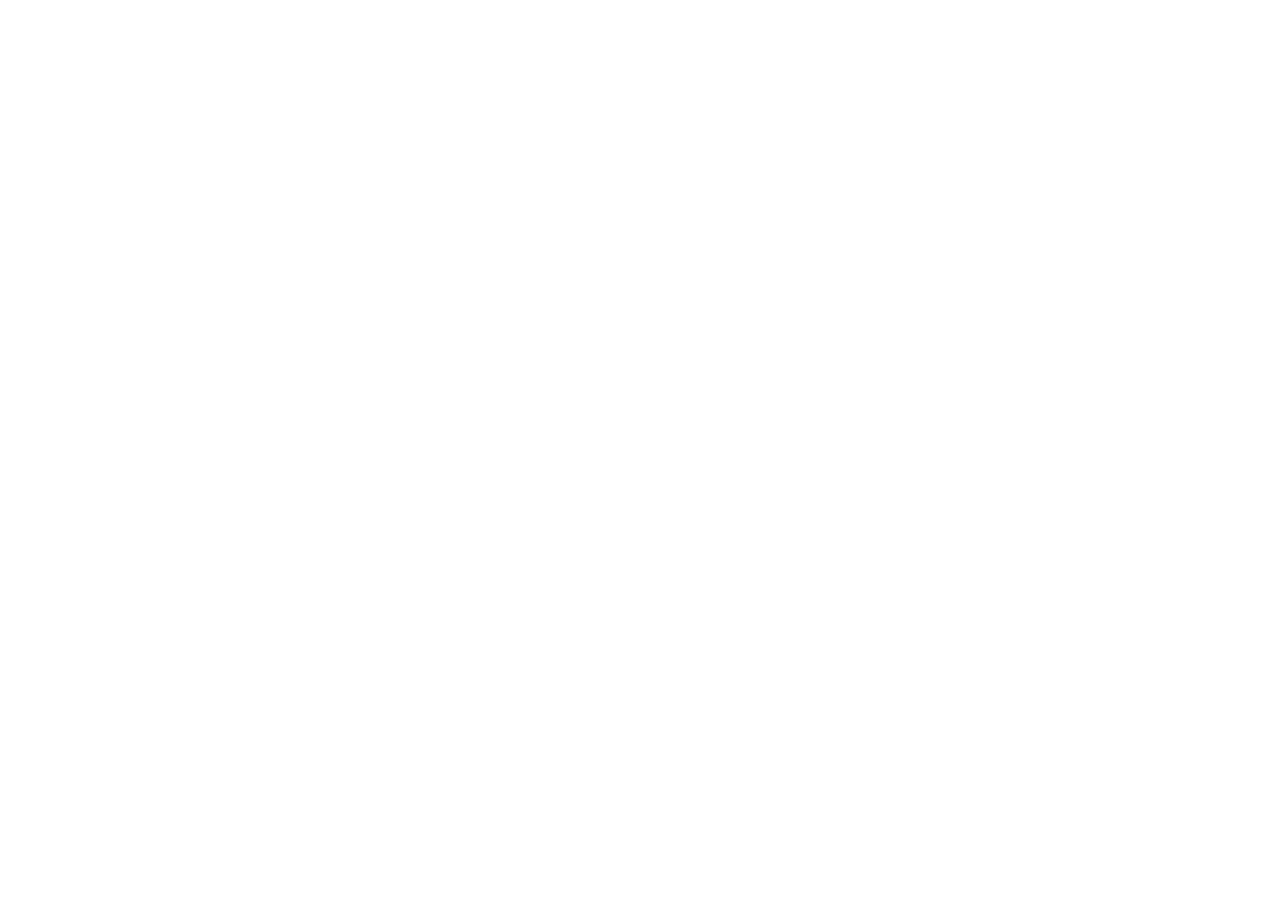
==== index.html @ 95a71a8d "Add files via upload" ====
<!DOCTYPE html>
<html class="nojs html css_verticalspacer" lang="en-GB">
 <head>

  <meta http-equiv="Content-type" content="text/html;charset=UTF-8"/>
  <meta name="generator" content="2018.0.0.379"/>
  <meta name="viewport" content="width=device-width, initial-scale=1.0"/>
  
  <script type="text/javascript">
   // Update the 'nojs'/'js' class on the html node
document.documentElement.className = document.documentElement.className.replace(/\bnojs\b/g, 'js');

// Check that all required assets are uploaded and up-to-date
if(typeof Muse == "undefined") window.Muse = {}; window.Muse.assets = {"required":["museutils.js", "museconfig.js", "jquery.watch.js", "require.js", "index.css"], "outOfDate":[]};
</script>
  
  <title>Services</title>
  <!-- CSS -->
  <link rel="stylesheet" type="text/css" href="css/site_global.css?crc=444006867"/>
  <link rel="stylesheet" type="text/css" href="css/index.css?crc=4056133961" id="pagesheet"/>
   </head>
 <body>

  <div class="clearfix borderbox" id="page"><!-- column -->
   <div class="clip_frame colelem" id="u528"><!-- image -->
    <img class="block" id="u528_img" src="images/logo.png?crc=4114697457" alt="" data-heightwidthratio="0.17834394904458598" data-image-width="314" data-image-height="56"/>
   </div>
   <div class="clearfix colelem" id="pu291"><!-- group -->
    <div class="clip_frame grpelem" id="u291"><!-- image -->
     <img class="block" id="u291_img" src="images/block%201.png?crc=128555638" alt="" data-heightwidthratio="0.8708133971291866" data-image-width="209" data-image-height="182"/>
    </div>
    <a class="nonblock nontext clip_frame grpelem" id="u336" href="advanced.html"><!-- image --><img class="block" id="u336_img" src="images/block%201.png?crc=128555638" alt="" data-heightwidthratio="0.8708133971291866" data-image-width="209" data-image-height="182"/></a>
    <a class="nonblock nontext clip_frame grpelem" id="u343" href="gas.html"><!-- image --><img class="block" id="u343_img" src="images/block%201.png?crc=128555638" alt="" data-heightwidthratio="0.8708133971291866" data-image-width="209" data-image-height="182"/></a>
    <a class="nonblock nontext clip_frame grpelem" id="u350" href="aircon.html"><!-- image --><img class="block" id="u350_img" src="images/block%201.png?crc=128555638" alt="" data-heightwidthratio="0.8708133971291866" data-image-width="209" data-image-height="182"/></a>
    <a class="nonblock nontext clip_frame grpelem" id="u357" href="gas.html"><!-- image --><img class="block" id="u357_img" src="images/block%201.png?crc=128555638" alt="" data-heightwidthratio="0.8708133971291866" data-image-width="209" data-image-height="182"/></a>
    <a class="nonblock nontext clip_frame grpelem" id="u364" href="basic.html"><!-- image --><img class="block" id="u364_img" src="images/block%201.png?crc=128555638" alt="" data-heightwidthratio="0.8708133971291866" data-image-width="209" data-image-height="182"/></a>
    <a class="nonblock nontext clip_frame grpelem" id="u371" href="gas.html"><!-- image --><img class="block" id="u371_img" src="images/block%201.png?crc=128555638" alt="" data-heightwidthratio="0.8708133971291866" data-image-width="209" data-image-height="182"/></a>
    <a class="nonblock nontext clip_frame grpelem" id="u382" href="delivery.html"><!-- image --><img class="block" id="u382_img" src="images/block%201.png?crc=128555638" alt="" data-heightwidthratio="0.8708133971291866" data-image-width="209" data-image-height="182"/></a>
    <a class="nonblock nontext clip_frame grpelem" id="u389" href="basic.html"><!-- image --><img class="block" id="u389_img" src="images/block%201.png?crc=128555638" alt="" data-heightwidthratio="0.8708133971291866" data-image-width="209" data-image-height="182"/></a>
    <div class="clip_frame grpelem" id="u471"><!-- image -->
     <img class="block" id="u471_img" src="images/sow.png?crc=100428736" alt="" data-heightwidthratio="0.3851851851851852" data-image-width="135" data-image-height="52"/>
    </div>
    <a class="nonblock nontext clip_frame grpelem" id="u758" href="advanced.html"><!-- image --><img class="block" id="u758_img" src="images/it.png?crc=3957289005" alt="" data-heightwidthratio="0.9027777777777778" data-image-width="72" data-image-height="65"/></a>
    <a class="nonblock nontext clip_frame grpelem" id="u768" href="delivery.html"><!-- image --><img class="block" id="u768_img" src="images/delivery.png?crc=375605887" alt="" data-heightwidthratio="0.18421052631578946" data-image-width="190" data-image-height="35"/></a>
    <a class="nonblock nontext clip_frame grpelem" id="u778" href="basic.html"><!-- image --><img class="block" id="u778_img" src="images/sports.png?crc=791816" alt="" data-heightwidthratio="0.25139664804469275" data-image-width="179" data-image-height="45"/></a>
    <a class="nonblock nontext clip_frame grpelem" id="u788" href="gas.html"><!-- image --><img class="block" id="u788_img" src="images/plumbing.png?crc=4200291013" alt="" data-heightwidthratio="0.16853932584269662" data-image-width="178" data-image-height="30"/></a>
    <a class="nonblock nontext clip_frame grpelem" id="u798" href="basic.html"><!-- image --><img class="block" id="u798_img" src="images/outdoor.png?crc=488062598" alt="" data-heightwidthratio="0.17647058823529413" data-image-width="170" data-image-height="30"/></a>
    <a class="nonblock nontext clip_frame grpelem" id="u808" href="gas.html"><!-- image --><img class="block" id="u808_img" src="images/gas.png?crc=4004737389" alt="" data-heightwidthratio="0.45112781954887216" data-image-width="133" data-image-height="60"/></a>
    <a class="nonblock nontext clip_frame grpelem" id="u818" href="gas.html"><!-- image --><img class="block" id="u818_img" src="images/electrical.png?crc=4171537553" alt="" data-heightwidthratio="0.15053763440860216" data-image-width="186" data-image-height="28"/></a>
    <a class="nonblock nontext clip_frame grpelem" id="u852" href="aircon.html"><!-- image --><img class="block" id="u852_img" src="images/ac.png?crc=483427011" alt="" data-heightwidthratio="0.6" data-image-width="100" data-image-height="60"/></a>
   </div>
   <div class="verticalspacer" data-offset-top="685" data-content-above-spacer="685" data-content-below-spacer="114" data-sizePolicy="fixed" data-pintopage="page_fixedLeft"></div>
  </div>
  <!-- Other scripts -->
  <script type="text/javascript">
   // Decide weather to suppress missing file error or not based on preference setting
var suppressMissingFileError = false
</script>
  <script type="text/javascript">
   window.Muse.assets.check=function(d){if(!window.Muse.assets.checked){window.Muse.assets.checked=!0;var b={},c=function(a,b){if(window.getComputedStyle){var c=window.getComputedStyle(a,null);return c&&c.getPropertyValue(b)||c&&c[b]||""}if(document.documentElement.currentStyle)return(c=a.currentStyle)&&c[b]||a.style&&a.style[b]||"";return""},a=function(a){if(a.match(/^rgb/))return a=a.replace(/\s+/g,"").match(/([\d\,]+)/gi)[0].split(","),(parseInt(a[0])<<16)+(parseInt(a[1])<<8)+parseInt(a[2]);if(a.match(/^\#/))return parseInt(a.substr(1),
16);return 0},g=function(g){for(var f=document.getElementsByTagName("link"),h=0;h<f.length;h++)if("text/css"==f[h].type){var i=(f[h].href||"").match(/\/?css\/([\w\-]+\.css)\?crc=(\d+)/);if(!i||!i[1]||!i[2])break;b[i[1]]=i[2]}f=document.createElement("div");f.className="version";f.style.cssText="display:none; width:1px; height:1px;";document.getElementsByTagName("body")[0].appendChild(f);for(h=0;h<Muse.assets.required.length;){var i=Muse.assets.required[h],l=i.match(/([\w\-\.]+)\.(\w+)$/),k=l&&l[1]?
l[1]:null,l=l&&l[2]?l[2]:null;switch(l.toLowerCase()){case "css":k=k.replace(/\W/gi,"_").replace(/^([^a-z])/gi,"_$1");f.className+=" "+k;k=a(c(f,"color"));l=a(c(f,"backgroundColor"));k!=0||l!=0?(Muse.assets.required.splice(h,1),"undefined"!=typeof b[i]&&(k!=b[i]>>>24||l!=(b[i]&16777215))&&Muse.assets.outOfDate.push(i)):h++;f.className="version";break;case "js":h++;break;default:throw Error("Unsupported file type: "+l);}}d?d().jquery!="1.8.3"&&Muse.assets.outOfDate.push("jquery-1.8.3.min.js"):Muse.assets.required.push("jquery-1.8.3.min.js");
f.parentNode.removeChild(f);if(Muse.assets.outOfDate.length||Muse.assets.required.length)f="Some files on the server may be missing or incorrect. Clear browser cache and try again. If the problem persists please contact website author.",g&&Muse.assets.outOfDate.length&&(f+="\nOut of date: "+Muse.assets.outOfDate.join(",")),g&&Muse.assets.required.length&&(f+="\nMissing: "+Muse.assets.required.join(",")),suppressMissingFileError?(f+="\nUse SuppressMissingFileError key in AppPrefs.xml to show missing file error pop up.",console.log(f)):alert(f)};location&&location.search&&location.search.match&&location.search.match(/muse_debug/gi)?
setTimeout(function(){g(!0)},5E3):g()}};
var muse_init=function(){require.config({baseUrl:""});require(["jquery","museutils","whatinput","jquery.watch"],function(d){var $ = d;$(document).ready(function(){try{
window.Muse.assets.check($);/* body */
Muse.Utils.transformMarkupToFixBrowserProblemsPreInit();/* body */
Muse.Utils.prepHyperlinks(true);/* body */
Muse.Utils.makeButtonsVisibleAfterSettingMinWidth();/* body */
Muse.Utils.fullPage('#page');/* 100% height page */
Muse.Utils.showWidgetsWhenReady();/* body */
Muse.Utils.transformMarkupToFixBrowserProblems();/* body */
}catch(b){if(b&&"function"==typeof b.notify?b.notify():Muse.Assert.fail("Error calling selector function: "+b),false)throw b;}})})};

</script>
  <!-- RequireJS script -->
  <script src="scripts/require.js?crc=4157109226" type="text/javascript" async data-main="scripts/museconfig.js?crc=380897831" onload="if (requirejs) requirejs.onError = function(requireType, requireModule) { if (requireType && requireType.toString && requireType.toString().indexOf && 0 <= requireType.toString().indexOf('#scripterror')) window.Muse.assets.check(); }" onerror="window.Muse.assets.check();"></script>
   </body>
</html>
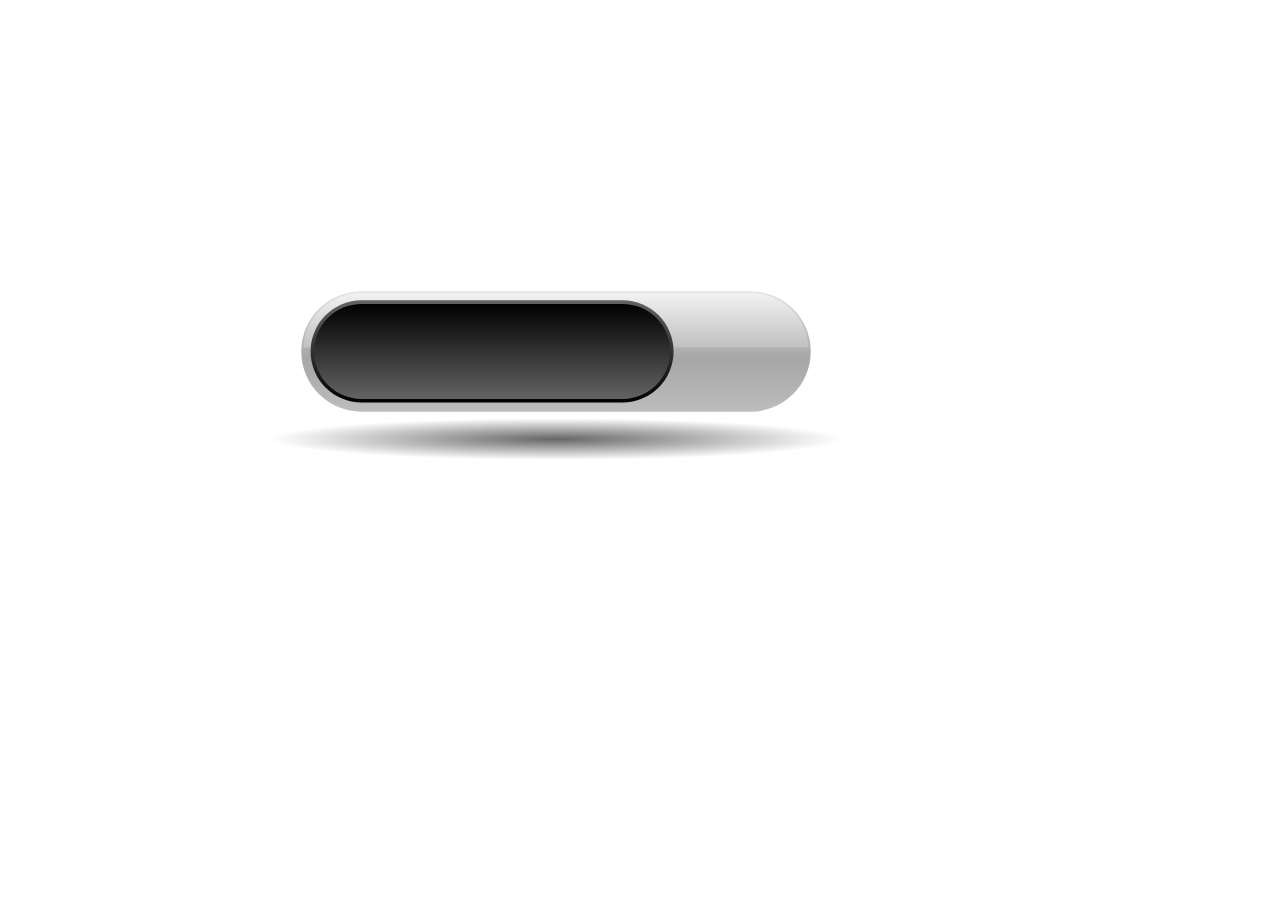
==== commit 6796dc5f: "Working" ====
--- a/index.html
+++ b/index.html
@@ -14,42 +14,16 @@
 if(typeof Muse == "undefined") window.Muse = {}; window.Muse.assets = {"required":["museutils.js", "museconfig.js", "jquery.watch.js", "require.js", "index.css"], "outOfDate":[]};
 </script>
   
-  <title>Services</title>
+  <title>Login</title>
   <!-- CSS -->
   <link rel="stylesheet" type="text/css" href="css/site_global.css?crc=444006867"/>
-  <link rel="stylesheet" type="text/css" href="css/index.css?crc=4056133961" id="pagesheet"/>
+  <link rel="stylesheet" type="text/css" href="css/index.css?crc=3990357438" id="pagesheet"/>
    </head>
  <body>
 
   <div class="clearfix borderbox" id="page"><!-- column -->
-   <div class="clip_frame colelem" id="u528"><!-- image -->
-    <img class="block" id="u528_img" src="images/logo.png?crc=4114697457" alt="" data-heightwidthratio="0.17834394904458598" data-image-width="314" data-image-height="56"/>
-   </div>
-   <div class="clearfix colelem" id="pu291"><!-- group -->
-    <div class="clip_frame grpelem" id="u291"><!-- image -->
-     <img class="block" id="u291_img" src="images/block%201.png?crc=128555638" alt="" data-heightwidthratio="0.8708133971291866" data-image-width="209" data-image-height="182"/>
-    </div>
-    <a class="nonblock nontext clip_frame grpelem" id="u336" href="advanced.html"><!-- image --><img class="block" id="u336_img" src="images/block%201.png?crc=128555638" alt="" data-heightwidthratio="0.8708133971291866" data-image-width="209" data-image-height="182"/></a>
-    <a class="nonblock nontext clip_frame grpelem" id="u343" href="gas.html"><!-- image --><img class="block" id="u343_img" src="images/block%201.png?crc=128555638" alt="" data-heightwidthratio="0.8708133971291866" data-image-width="209" data-image-height="182"/></a>
-    <a class="nonblock nontext clip_frame grpelem" id="u350" href="aircon.html"><!-- image --><img class="block" id="u350_img" src="images/block%201.png?crc=128555638" alt="" data-heightwidthratio="0.8708133971291866" data-image-width="209" data-image-height="182"/></a>
-    <a class="nonblock nontext clip_frame grpelem" id="u357" href="gas.html"><!-- image --><img class="block" id="u357_img" src="images/block%201.png?crc=128555638" alt="" data-heightwidthratio="0.8708133971291866" data-image-width="209" data-image-height="182"/></a>
-    <a class="nonblock nontext clip_frame grpelem" id="u364" href="basic.html"><!-- image --><img class="block" id="u364_img" src="images/block%201.png?crc=128555638" alt="" data-heightwidthratio="0.8708133971291866" data-image-width="209" data-image-height="182"/></a>
-    <a class="nonblock nontext clip_frame grpelem" id="u371" href="gas.html"><!-- image --><img class="block" id="u371_img" src="images/block%201.png?crc=128555638" alt="" data-heightwidthratio="0.8708133971291866" data-image-width="209" data-image-height="182"/></a>
-    <a class="nonblock nontext clip_frame grpelem" id="u382" href="delivery.html"><!-- image --><img class="block" id="u382_img" src="images/block%201.png?crc=128555638" alt="" data-heightwidthratio="0.8708133971291866" data-image-width="209" data-image-height="182"/></a>
-    <a class="nonblock nontext clip_frame grpelem" id="u389" href="basic.html"><!-- image --><img class="block" id="u389_img" src="images/block%201.png?crc=128555638" alt="" data-heightwidthratio="0.8708133971291866" data-image-width="209" data-image-height="182"/></a>
-    <div class="clip_frame grpelem" id="u471"><!-- image -->
-     <img class="block" id="u471_img" src="images/sow.png?crc=100428736" alt="" data-heightwidthratio="0.3851851851851852" data-image-width="135" data-image-height="52"/>
-    </div>
-    <a class="nonblock nontext clip_frame grpelem" id="u758" href="advanced.html"><!-- image --><img class="block" id="u758_img" src="images/it.png?crc=3957289005" alt="" data-heightwidthratio="0.9027777777777778" data-image-width="72" data-image-height="65"/></a>
-    <a class="nonblock nontext clip_frame grpelem" id="u768" href="delivery.html"><!-- image --><img class="block" id="u768_img" src="images/delivery.png?crc=375605887" alt="" data-heightwidthratio="0.18421052631578946" data-image-width="190" data-image-height="35"/></a>
-    <a class="nonblock nontext clip_frame grpelem" id="u778" href="basic.html"><!-- image --><img class="block" id="u778_img" src="images/sports.png?crc=791816" alt="" data-heightwidthratio="0.25139664804469275" data-image-width="179" data-image-height="45"/></a>
-    <a class="nonblock nontext clip_frame grpelem" id="u788" href="gas.html"><!-- image --><img class="block" id="u788_img" src="images/plumbing.png?crc=4200291013" alt="" data-heightwidthratio="0.16853932584269662" data-image-width="178" data-image-height="30"/></a>
-    <a class="nonblock nontext clip_frame grpelem" id="u798" href="basic.html"><!-- image --><img class="block" id="u798_img" src="images/outdoor.png?crc=488062598" alt="" data-heightwidthratio="0.17647058823529413" data-image-width="170" data-image-height="30"/></a>
-    <a class="nonblock nontext clip_frame grpelem" id="u808" href="gas.html"><!-- image --><img class="block" id="u808_img" src="images/gas.png?crc=4004737389" alt="" data-heightwidthratio="0.45112781954887216" data-image-width="133" data-image-height="60"/></a>
-    <a class="nonblock nontext clip_frame grpelem" id="u818" href="gas.html"><!-- image --><img class="block" id="u818_img" src="images/electrical.png?crc=4171537553" alt="" data-heightwidthratio="0.15053763440860216" data-image-width="186" data-image-height="28"/></a>
-    <a class="nonblock nontext clip_frame grpelem" id="u852" href="aircon.html"><!-- image --><img class="block" id="u852_img" src="images/ac.png?crc=483427011" alt="" data-heightwidthratio="0.6" data-image-width="100" data-image-height="60"/></a>
-   </div>
-   <div class="verticalspacer" data-offset-top="685" data-content-above-spacer="685" data-content-below-spacer="114" data-sizePolicy="fixed" data-pintopage="page_fixedLeft"></div>
+   <a class="nonblock nontext clip_frame colelem" id="u1004" href="services.html"><!-- svg --><img class="svg svg_mar" id="u1000" src="images/grey-button.svg?crc=4193287326" onload="this.style.height=(this.offsetWidth*169/570)+'px'" alt="" data-mu-svgfallback="images/grey%20button_poster_.png?crc=387910787" data-heightwidthratio="0.2964912280701754" data-image-width="570" data-image-height="169"/></a>
+   <div class="verticalspacer" data-offset-top="460" data-content-above-spacer="460" data-content-below-spacer="340" data-sizePolicy="fixed" data-pintopage="page_fixedLeft"></div>
   </div>
   <!-- Other scripts -->
   <script type="text/javascript">
--- a/css/site_global.css
+++ b/css/site_global.css
@@ -0,0 +1 @@
+html{min-height:100%;min-width:100%;-ms-text-size-adjust:none;}body,div,dl,dt,dd,ul,ol,li,nav,h1,h2,h3,h4,h5,h6,pre,code,form,fieldset,legend,input,button,textarea,p,blockquote,th,td,a{margin:0px;padding:0px;border-width:0px;border-style:solid;border-color:transparent;-webkit-transform-origin:left top;-ms-transform-origin:left top;-o-transform-origin:left top;transform-origin:left top;background-repeat:no-repeat;}button.submit-btn{-moz-box-sizing:content-box;-webkit-box-sizing:content-box;box-sizing:content-box;}.transition{-webkit-transition-property:background-image,background-position,background-color,border-color,border-radius,color,font-size,font-style,font-weight,letter-spacing,line-height,text-align,box-shadow,text-shadow,opacity;transition-property:background-image,background-position,background-color,border-color,border-radius,color,font-size,font-style,font-weight,letter-spacing,line-height,text-align,box-shadow,text-shadow,opacity;}.transition *{-webkit-transition:inherit;transition:inherit;}table{border-collapse:collapse;border-spacing:0px;}fieldset,img{border:0px;border-style:solid;-webkit-transform-origin:left top;-ms-transform-origin:left top;-o-transform-origin:left top;transform-origin:left top;}address,caption,cite,code,dfn,em,strong,th,var,optgroup{font-style:inherit;font-weight:inherit;}del,ins{text-decoration:none;}li{list-style:none;}caption,th{text-align:left;}h1,h2,h3,h4,h5,h6{font-size:100%;font-weight:inherit;}input,button,textarea,select,optgroup,option{font-family:inherit;font-size:inherit;font-style:inherit;font-weight:inherit;}.form-grp input,.form-grp textarea{-webkit-appearance:none;-webkit-border-radius:0;}body{font-family:Arial, Helvetica Neue, Helvetica, sans-serif;text-align:left;font-size:14px;line-height:17px;word-wrap:break-word;text-rendering:optimizeLegibility;-moz-font-feature-settings:'liga';-ms-font-feature-settings:'liga';-webkit-font-feature-settings:'liga';font-feature-settings:'liga';}a:link{color:#0000FF;text-decoration:underline;}a:visited{color:#800080;text-decoration:underline;}a:hover{color:#0000FF;text-decoration:underline;}a:active{color:#EE0000;text-decoration:underline;}a.nontext{color:black;text-decoration:none;font-style:normal;font-weight:normal;}.normal_text{color:#000000;direction:ltr;font-family:Arial, Helvetica Neue, Helvetica, sans-serif;font-size:14px;font-style:normal;font-weight:normal;letter-spacing:0px;line-height:17px;text-align:left;text-decoration:none;text-indent:0px;text-transform:none;vertical-align:0px;padding:0px;}.list0 li:before{position:absolute;right:100%;letter-spacing:0px;text-decoration:none;font-weight:normal;font-style:normal;}.rtl-list li:before{right:auto;left:100%;}.nls-None > li:before,.nls-None .list3 > li:before,.nls-None .list6 > li:before{margin-right:6px;content:'•';}.nls-None .list1 > li:before,.nls-None .list4 > li:before,.nls-None .list7 > li:before{margin-right:6px;content:'○';}.nls-None,.nls-None .list1,.nls-None .list2,.nls-None .list3,.nls-None .list4,.nls-None .list5,.nls-None .list6,.nls-None .list7,.nls-None .list8{padding-left:34px;}.nls-None.rtl-list,.nls-None .list1.rtl-list,.nls-None .list2.rtl-list,.nls-None .list3.rtl-list,.nls-None .list4.rtl-list,.nls-None .list5.rtl-list,.nls-None .list6.rtl-list,.nls-None .list7.rtl-list,.nls-None .list8.rtl-list{padding-left:0px;padding-right:34px;}.nls-None .list2 > li:before,.nls-None .list5 > li:before,.nls-None .list8 > li:before{margin-right:6px;content:'-';}.nls-None.rtl-list > li:before,.nls-None .list1.rtl-list > li:before,.nls-None .list2.rtl-list > li:before,.nls-None .list3.rtl-list > li:before,.nls-None .list4.rtl-list > li:before,.nls-None .list5.rtl-list > li:before,.nls-None .list6.rtl-list > li:before,.nls-None .list7.rtl-list > li:before,.nls-None .list8.rtl-list > li:before{margin-right:0px;margin-left:6px;}.TabbedPanelsTab{white-space:nowrap;}.MenuBar .MenuBarView,.MenuBar .SubMenuView{display:block;list-style:none;}.MenuBar .SubMenu{display:none;position:absolute;}.NoWrap{white-space:nowrap;word-wrap:normal;}.rootelem{margin-left:auto;margin-right:auto;}.colelem{display:inline;float:left;clear:both;}.clearfix:after{content:"\0020";visibility:hidden;display:block;height:0px;clear:both;}*:first-child+html .clearfix{zoom:1;}.clip_frame{overflow:hidden;}.popup_anchor{position:relative;width:0px;height:0px;}.allow_click_through *{pointer-events:auto;}.popup_element{z-index:100000;}.svg{display:block;vertical-align:top;}span.wrap{content:'';clear:left;display:block;}span.actAsInlineDiv{display:inline-block;}.position_content,.excludeFromNormalFlow{float:left;}.preload_images{position:absolute;overflow:hidden;left:-9999px;top:-9999px;height:1px;width:1px;}.preload{height:1px;width:1px;}.animateStates{-webkit-transition:0.3s ease-in-out;-moz-transition:0.3s ease-in-out;-o-transition:0.3s ease-in-out;transition:0.3s ease-in-out;}[data-whatinput="mouse"] *:focus,[data-whatinput="touch"] *:focus,input:focus,textarea:focus{outline:none;}textarea{resize:none;overflow:auto;}.allow_click_through,.fld-prompt{pointer-events:none;}.wrapped-input{position:absolute;top:0px;left:0px;background:transparent;border:none;}.submit-btn{z-index:50000;cursor:pointer;}.anchor_item{width:22px;height:18px;}.MenuBar .SubMenuVisible,.MenuBarVertical .SubMenuVisible,.MenuBar .SubMenu .SubMenuVisible,.popup_element.Active,span.actAsPara,.actAsDiv,a.nonblock.nontext,img.block{display:block;}.widget_invisible,.js .invi,.js .mse_pre_init{visibility:hidden;}.ose_ei{visibility:hidden;z-index:0;}.no_vert_scroll{overflow-y:hidden;}.always_vert_scroll{overflow-y:scroll;}.always_horz_scroll{overflow-x:scroll;}.fullscreen{overflow:hidden;left:0px;top:0px;position:fixed;height:100%;width:100%;-moz-box-sizing:border-box;-webkit-box-sizing:border-box;-ms-box-sizing:border-box;box-sizing:border-box;}.fullwidth{position:absolute;}.borderbox{-moz-box-sizing:border-box;-webkit-box-sizing:border-box;-ms-box-sizing:border-box;box-sizing:border-box;}.scroll_wrapper{position:absolute;overflow:auto;left:0px;right:0px;top:0px;bottom:0px;padding-top:0px;padding-bottom:0px;margin-top:0px;margin-bottom:0px;}.browser_width > *{position:absolute;left:0px;right:0px;}.grpelem,.accordion_wrapper{display:inline;float:left;}.fld-checkbox input[type=checkbox],.fld-radiobutton input[type=radio]{position:absolute;overflow:hidden;clip:rect(0px, 0px, 0px, 0px);height:1px;width:1px;margin:-1px;padding:0px;border:0px;}.fld-checkbox input[type=checkbox] + label,.fld-radiobutton input[type=radio] + label{display:inline-block;background-repeat:no-repeat;cursor:pointer;float:left;width:100%;height:100%;}.pointer_cursor,.fld-recaptcha-mode,.fld-recaptcha-refresh,.fld-recaptcha-help{cursor:pointer;}p,h1,h2,h3,h4,h5,h6,ol,ul,span.actAsPara{max-height:1000000px;}.superscript{vertical-align:super;font-size:66%;line-height:0px;}.subscript{vertical-align:sub;font-size:66%;line-height:0px;}.horizontalSlideShow{-ms-touch-action:pan-y;touch-action:pan-y;}.verticalSlideShow{-ms-touch-action:pan-x;touch-action:pan-x;}.colelem100,.verticalspacer{clear:both;}.list0 li,.MenuBar .MenuItemContainer,.SlideShowContentPanel .fullscreen img,.css_verticalspacer .verticalspacer{position:relative;}.popup_element.Inactive,.js .disn,.js .an_invi,.hidden,.breakpoint{display:none;}#muse_css_mq{position:absolute;display:none;background-color:#FFFFFE;}.fluid_height_spacer{width:0.01px;}.muse_check_css{display:none;position:fixed;}@media screen and (-webkit-min-device-pixel-ratio:0){body{text-rendering:auto;}}--- a/css/index.css
+++ b/css/index.css
@@ -0,0 +1 @@
+.version.index{color:#0000ED;background-color:#D805BE;}#page{z-index:1;min-height:169px;background-image:none;border-width:0px;border-color:#000000;background-color:transparent;padding-top:291px;padding-bottom:340px;width:100%;max-width:1280px;margin-left:auto;margin-right:auto;}#u1004{z-index:2;background-color:transparent;position:relative;width:44.54%;margin-left:21.18%;}#u1000{z-index:3;display:block;width:100%;}.css_verticalspacer .verticalspacer{height:calc(100vh - 800px);}#muse_css_mq,.html{background-color:#FFFFFF;}body{position:relative;min-width:320px;}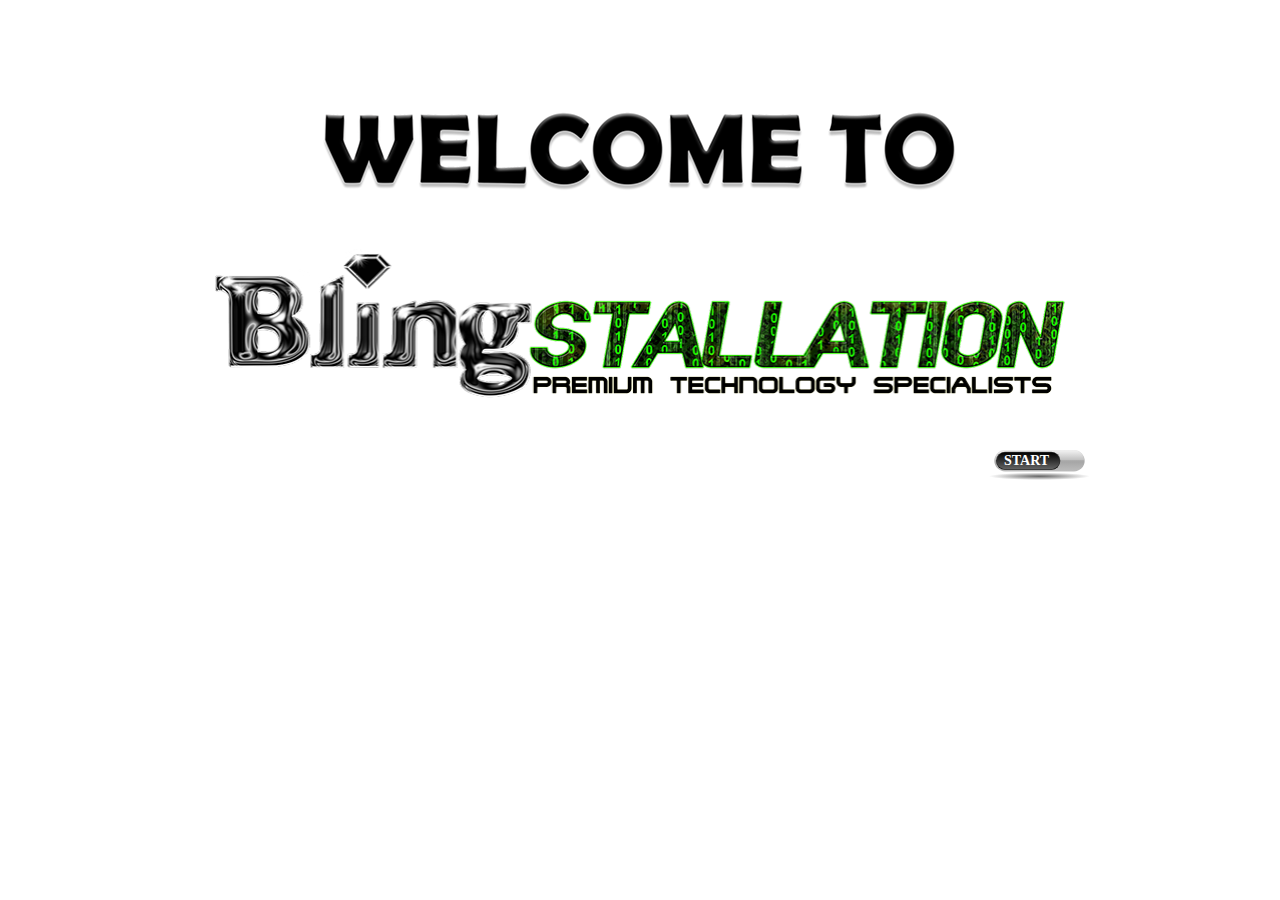
==== commit 78888105: "Update" ====
--- a/index.html
+++ b/index.html
@@ -14,16 +14,25 @@
 if(typeof Muse == "undefined") window.Muse = {}; window.Muse.assets = {"required":["museutils.js", "museconfig.js", "jquery.watch.js", "require.js", "index.css"], "outOfDate":[]};
 </script>
   
-  <title>Login</title>
+  <title>Index</title>
   <!-- CSS -->
   <link rel="stylesheet" type="text/css" href="css/site_global.css?crc=444006867"/>
-  <link rel="stylesheet" type="text/css" href="css/index.css?crc=3990357438" id="pagesheet"/>
+  <link rel="stylesheet" type="text/css" href="css/index.css?crc=4255365862" id="pagesheet"/>
    </head>
  <body>
 
   <div class="clearfix borderbox" id="page"><!-- column -->
-   <a class="nonblock nontext clip_frame colelem" id="u1004" href="services.html"><!-- svg --><img class="svg svg_mar" id="u1000" src="images/grey-button.svg?crc=4193287326" onload="this.style.height=(this.offsetWidth*169/570)+'px'" alt="" data-mu-svgfallback="images/grey%20button_poster_.png?crc=387910787" data-heightwidthratio="0.2964912280701754" data-image-width="570" data-image-height="169"/></a>
-   <div class="verticalspacer" data-offset-top="460" data-content-above-spacer="460" data-content-below-spacer="340" data-sizePolicy="fixed" data-pintopage="page_fixedLeft"></div>
+   <div class="clip_frame colelem" id="u1040"><!-- image -->
+    <img class="block" id="u1040_img" src="images/welcome.png?crc=4037138809" alt="" data-heightwidthratio="0.15668202764976957" data-image-width="651" data-image-height="102"/>
+   </div>
+   <div class="clip_frame colelem" id="u1050"><!-- image -->
+    <img class="block" id="u1050_img" src="images/logo.png?crc=4004393472" alt="" data-heightwidthratio="0.1791569086651054" data-image-width="854" data-image-height="153"/>
+   </div>
+   <div class="clearfix colelem" id="u1009"><!-- group -->
+    <a class="nonblock nontext clip_frame grpelem" id="u1010" href="services.html"><!-- svg --><img class="svg svg_mar" id="u1011" src="images/grey-button.svg?crc=4193287326" onload="this.style.height=(this.offsetWidth*30.109375000000014/101.34374999999996)+'px'" alt="" data-mu-svgfallback="images/grey%20button_poster_.png?crc=183276348" data-heightwidthratio="0.297029702970297" data-image-width="101" data-image-height="30"/></a>
+    <a class="nonblock nontext clearfix grpelem" id="u1012-4" href="services.html" data-muse-temp-textContainer-sizePolicy="true" data-muse-temp-textContainer-pinning="true"><!-- content --><p>START</p></a>
+   </div>
+   <div class="verticalspacer" data-offset-top="480" data-content-above-spacer="479" data-content-below-spacer="20" data-sizePolicy="fixed" data-pintopage="page_fixedLeft"></div>
   </div>
   <!-- Other scripts -->
   <script type="text/javascript">
--- a/css/index.css
+++ b/css/index.css
@@ -1 +1 @@
-.version.index{color:#0000ED;background-color:#D805BE;}#page{z-index:1;min-height:169px;background-image:none;border-width:0px;border-color:#000000;background-color:transparent;padding-top:291px;padding-bottom:340px;width:100%;max-width:1280px;margin-left:auto;margin-right:auto;}#u1004{z-index:2;background-color:transparent;position:relative;width:44.54%;margin-left:21.18%;}#u1000{z-index:3;display:block;width:100%;}.css_verticalspacer .verticalspacer{height:calc(100vh - 800px);}#muse_css_mq,.html{background-color:#FFFFFF;}body{position:relative;min-width:320px;}+.version.index{color:#0000FD;background-color:#A3BAE6;}#page{z-index:1;min-height:380px;background-image:none;border-width:0px;border-color:#000000;background-color:transparent;padding-top:100px;padding-bottom:20px;width:100%;max-width:940px;margin-left:auto;margin-right:auto;}#u1040{z-index:9;background-color:transparent;position:relative;width:69.26%;margin-left:15.43%;}#u1050{z-index:11;background-color:transparent;margin-top:47px;position:relative;width:90.86%;margin-left:4.58%;}#u1040_img,#u1050_img{width:100%;}#u1009{z-index:2;border-width:0px;border-color:transparent;background-color:transparent;margin-top:48px;position:relative;width:10.75%;margin-left:87.13%;}#u1010{z-index:3;background-color:transparent;position:relative;margin-right:-10000px;width:100%;}#u1011{z-index:4;display:block;width:100%;}#u1012-4{z-index:5;min-height:19px;background-color:transparent;color:#FFFFFF;font-family:Comic Sans, Comic Sans MS, cursive;font-weight:bold;position:relative;margin-right:-10000px;margin-top:2px;width:52.48%;left:14.86%;}.css_verticalspacer .verticalspacer{height:calc(100vh - 499px);}#muse_css_mq,.html{background-color:#FFFFFF;}body{position:relative;min-width:320px;}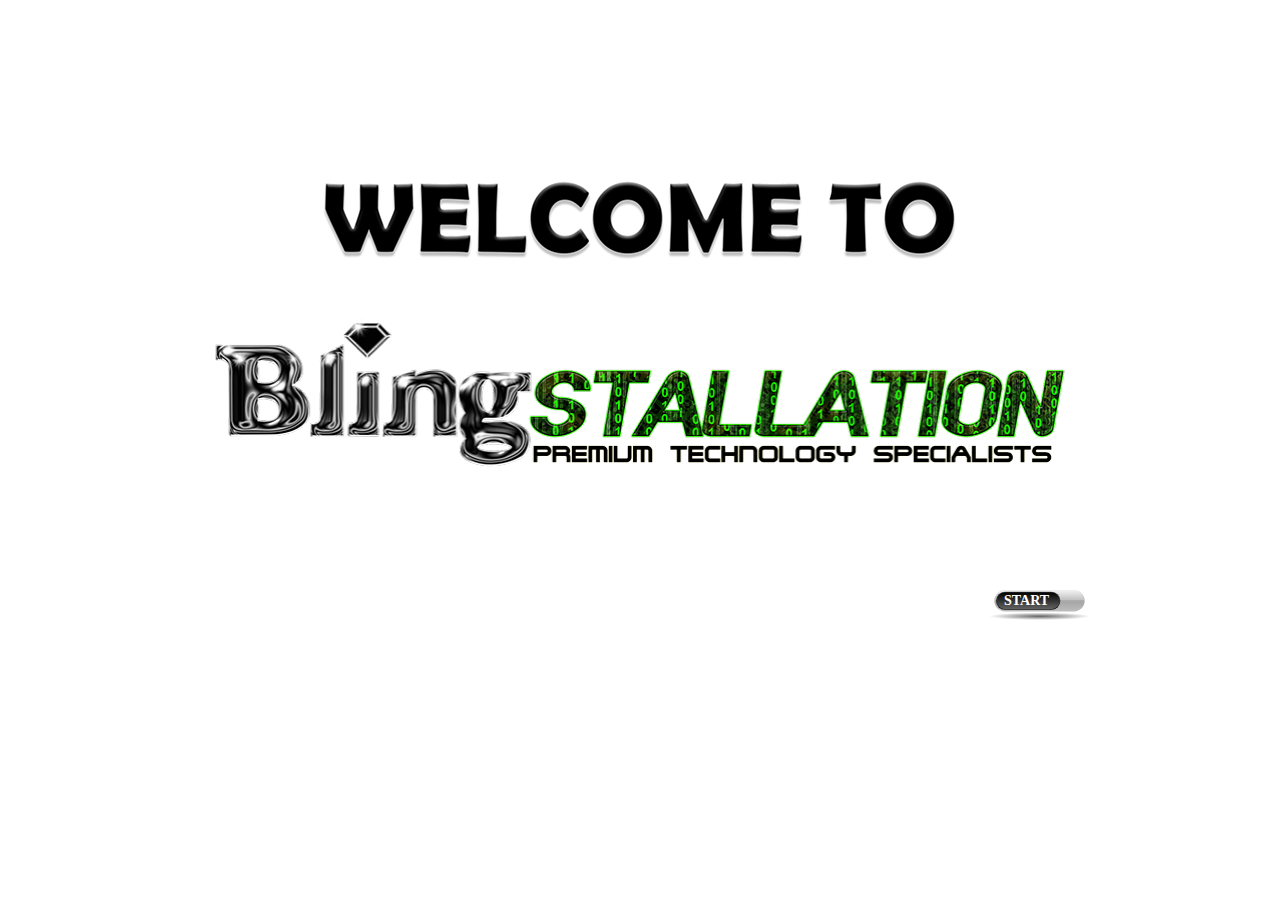
==== commit 07163b41: "update" ====
--- a/index.html
+++ b/index.html
@@ -17,7 +17,7 @@
   <title>Index</title>
   <!-- CSS -->
   <link rel="stylesheet" type="text/css" href="css/site_global.css?crc=444006867"/>
-  <link rel="stylesheet" type="text/css" href="css/index.css?crc=4255365862" id="pagesheet"/>
+  <link rel="stylesheet" type="text/css" href="css/index.css?crc=3818265597" id="pagesheet"/>
    </head>
  <body>
 
@@ -32,7 +32,7 @@
     <a class="nonblock nontext clip_frame grpelem" id="u1010" href="services.html"><!-- svg --><img class="svg svg_mar" id="u1011" src="images/grey-button.svg?crc=4193287326" onload="this.style.height=(this.offsetWidth*30.109375000000014/101.34374999999996)+'px'" alt="" data-mu-svgfallback="images/grey%20button_poster_.png?crc=183276348" data-heightwidthratio="0.297029702970297" data-image-width="101" data-image-height="30"/></a>
     <a class="nonblock nontext clearfix grpelem" id="u1012-4" href="services.html" data-muse-temp-textContainer-sizePolicy="true" data-muse-temp-textContainer-pinning="true"><!-- content --><p>START</p></a>
    </div>
-   <div class="verticalspacer" data-offset-top="480" data-content-above-spacer="479" data-content-below-spacer="20" data-sizePolicy="fixed" data-pintopage="page_fixedLeft"></div>
+   <div class="verticalspacer" data-offset-top="620" data-content-above-spacer="619" data-content-below-spacer="20" data-sizePolicy="fixed" data-pintopage="page_fixedLeft"></div>
   </div>
   <!-- Other scripts -->
   <script type="text/javascript">
--- a/css/index.css
+++ b/css/index.css
@@ -1 +1 @@
-.version.index{color:#0000FD;background-color:#A3BAE6;}#page{z-index:1;min-height:380px;background-image:none;border-width:0px;border-color:#000000;background-color:transparent;padding-top:100px;padding-bottom:20px;width:100%;max-width:940px;margin-left:auto;margin-right:auto;}#u1040{z-index:9;background-color:transparent;position:relative;width:69.26%;margin-left:15.43%;}#u1050{z-index:11;background-color:transparent;margin-top:47px;position:relative;width:90.86%;margin-left:4.58%;}#u1040_img,#u1050_img{width:100%;}#u1009{z-index:2;border-width:0px;border-color:transparent;background-color:transparent;margin-top:48px;position:relative;width:10.75%;margin-left:87.13%;}#u1010{z-index:3;background-color:transparent;position:relative;margin-right:-10000px;width:100%;}#u1011{z-index:4;display:block;width:100%;}#u1012-4{z-index:5;min-height:19px;background-color:transparent;color:#FFFFFF;font-family:Comic Sans, Comic Sans MS, cursive;font-weight:bold;position:relative;margin-right:-10000px;margin-top:2px;width:52.48%;left:14.86%;}.css_verticalspacer .verticalspacer{height:calc(100vh - 499px);}#muse_css_mq,.html{background-color:#FFFFFF;}body{position:relative;min-width:320px;}+.version.index{color:#0000E3;background-color:#961BFD;}#page{z-index:1;min-height:450.6420241107551px;background-image:none;border-width:0px;border-color:#000000;background-color:transparent;padding-top:169px;padding-bottom:20.357975889244926px;width:100%;max-width:940px;margin-left:auto;margin-right:auto;}#u1040{z-index:9;background-color:transparent;position:relative;width:69.26%;margin-left:15.43%;}#u1050{z-index:11;background-color:transparent;margin-top:47px;position:relative;width:90.86%;margin-left:4.58%;}#u1040_img,#u1050_img{width:100%;}#u1009{z-index:2;border-width:0px;border-color:transparent;background-color:transparent;margin-top:119px;position:relative;width:10.75%;margin-left:87.13%;}#u1010{z-index:3;background-color:transparent;position:relative;margin-right:-10000px;width:100%;}#u1011{z-index:4;display:block;width:100%;}#u1012-4{z-index:5;min-height:19px;background-color:transparent;color:#FFFFFF;font-family:Comic Sans, Comic Sans MS, cursive;font-weight:bold;position:relative;margin-right:-10000px;margin-top:2px;width:52.48%;left:14.86%;}.css_verticalspacer .verticalspacer{height:calc(100vh - 639px);}#muse_css_mq,.html{background-color:#FFFFFF;}body{position:relative;min-width:320px;}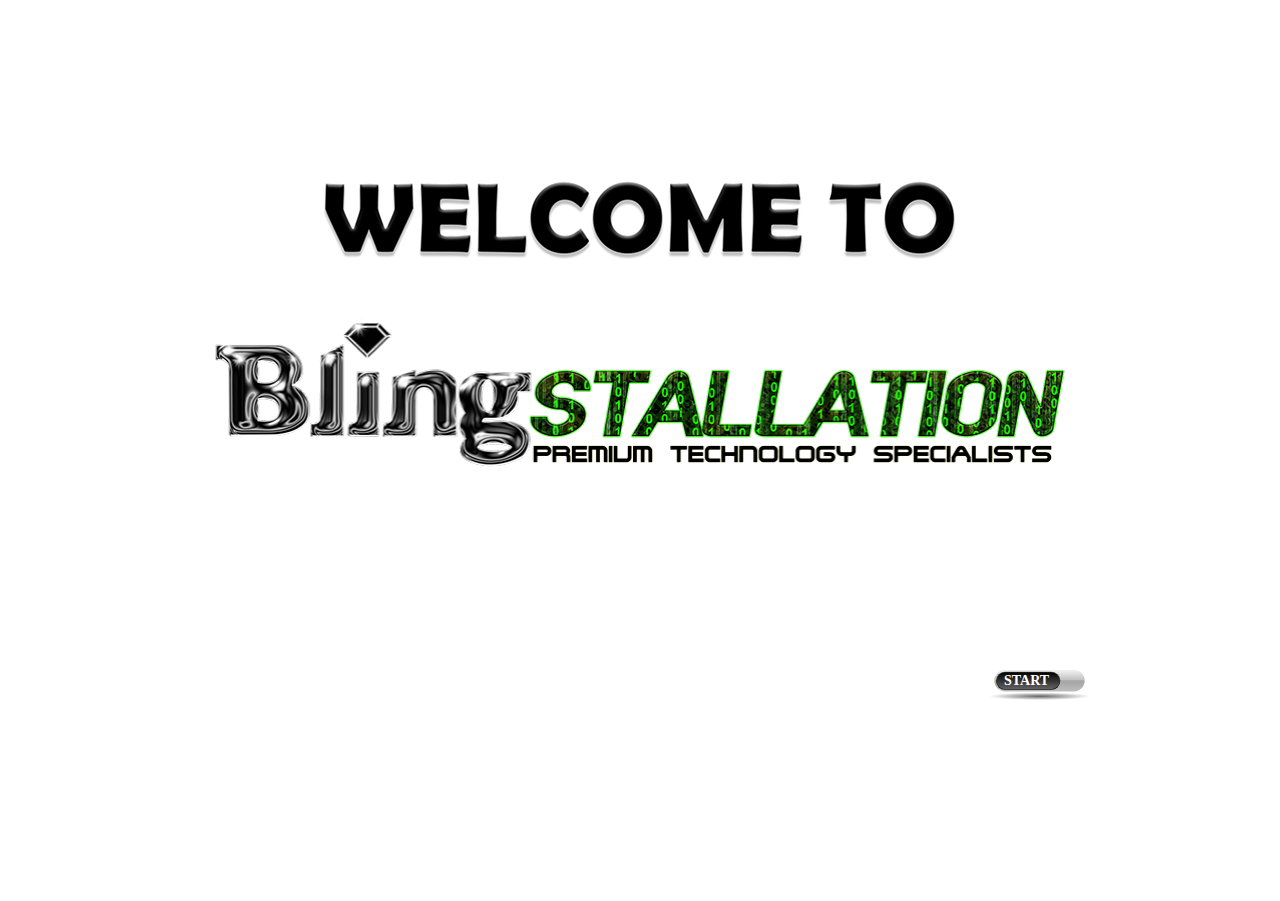
==== commit 3860c775: "update2" ====
--- a/index.html
+++ b/index.html
@@ -17,7 +17,7 @@
   <title>Index</title>
   <!-- CSS -->
   <link rel="stylesheet" type="text/css" href="css/site_global.css?crc=444006867"/>
-  <link rel="stylesheet" type="text/css" href="css/index.css?crc=3818265597" id="pagesheet"/>
+  <link rel="stylesheet" type="text/css" href="css/index.css?crc=3997904941" id="pagesheet"/>
    </head>
  <body>
 
@@ -32,7 +32,7 @@
     <a class="nonblock nontext clip_frame grpelem" id="u1010" href="services.html"><!-- svg --><img class="svg svg_mar" id="u1011" src="images/grey-button.svg?crc=4193287326" onload="this.style.height=(this.offsetWidth*30.109375000000014/101.34374999999996)+'px'" alt="" data-mu-svgfallback="images/grey%20button_poster_.png?crc=183276348" data-heightwidthratio="0.297029702970297" data-image-width="101" data-image-height="30"/></a>
     <a class="nonblock nontext clearfix grpelem" id="u1012-4" href="services.html" data-muse-temp-textContainer-sizePolicy="true" data-muse-temp-textContainer-pinning="true"><!-- content --><p>START</p></a>
    </div>
-   <div class="verticalspacer" data-offset-top="620" data-content-above-spacer="619" data-content-below-spacer="20" data-sizePolicy="fixed" data-pintopage="page_fixedLeft"></div>
+   <div class="verticalspacer" data-offset-top="699" data-content-above-spacer="699" data-content-below-spacer="20" data-sizePolicy="fixed" data-pintopage="page_fixedLeft"></div>
   </div>
   <!-- Other scripts -->
   <script type="text/javascript">
--- a/css/index.css
+++ b/css/index.css
@@ -1 +1 @@
-.version.index{color:#0000E3;background-color:#961BFD;}#page{z-index:1;min-height:450.6420241107551px;background-image:none;border-width:0px;border-color:#000000;background-color:transparent;padding-top:169px;padding-bottom:20.357975889244926px;width:100%;max-width:940px;margin-left:auto;margin-right:auto;}#u1040{z-index:9;background-color:transparent;position:relative;width:69.26%;margin-left:15.43%;}#u1050{z-index:11;background-color:transparent;margin-top:47px;position:relative;width:90.86%;margin-left:4.58%;}#u1040_img,#u1050_img{width:100%;}#u1009{z-index:2;border-width:0px;border-color:transparent;background-color:transparent;margin-top:119px;position:relative;width:10.75%;margin-left:87.13%;}#u1010{z-index:3;background-color:transparent;position:relative;margin-right:-10000px;width:100%;}#u1011{z-index:4;display:block;width:100%;}#u1012-4{z-index:5;min-height:19px;background-color:transparent;color:#FFFFFF;font-family:Comic Sans, Comic Sans MS, cursive;font-weight:bold;position:relative;margin-right:-10000px;margin-top:2px;width:52.48%;left:14.86%;}.css_verticalspacer .verticalspacer{height:calc(100vh - 639px);}#muse_css_mq,.html{background-color:#FFFFFF;}body{position:relative;min-width:320px;}+.version.index{color:#0000EE;background-color:#4B302D;}#page{z-index:1;min-height:530.6420241107551px;background-image:none;border-width:0px;border-color:#000000;background-color:transparent;padding-top:169px;padding-bottom:20.357975889244926px;width:100%;max-width:940px;margin-left:auto;margin-right:auto;}#u1040{z-index:9;background-color:transparent;position:relative;width:69.26%;margin-left:15.43%;}#u1050{z-index:11;background-color:transparent;margin-top:47px;position:relative;width:90.86%;margin-left:4.58%;}#u1040_img,#u1050_img{width:100%;}#u1009{z-index:2;border-width:0px;border-color:transparent;background-color:transparent;margin-top:199px;position:relative;width:10.75%;margin-left:87.13%;}#u1010{z-index:3;background-color:transparent;position:relative;margin-right:-10000px;width:100%;}#u1011{z-index:4;display:block;width:100%;}#u1012-4{z-index:5;min-height:19px;background-color:transparent;color:#FFFFFF;font-family:Comic Sans, Comic Sans MS, cursive;font-weight:bold;position:relative;margin-right:-10000px;margin-top:2px;width:52.48%;left:14.86%;}.css_verticalspacer .verticalspacer{height:calc(100vh - 719px);}#muse_css_mq,.html{background-color:#FFFFFF;}body{position:relative;min-width:320px;}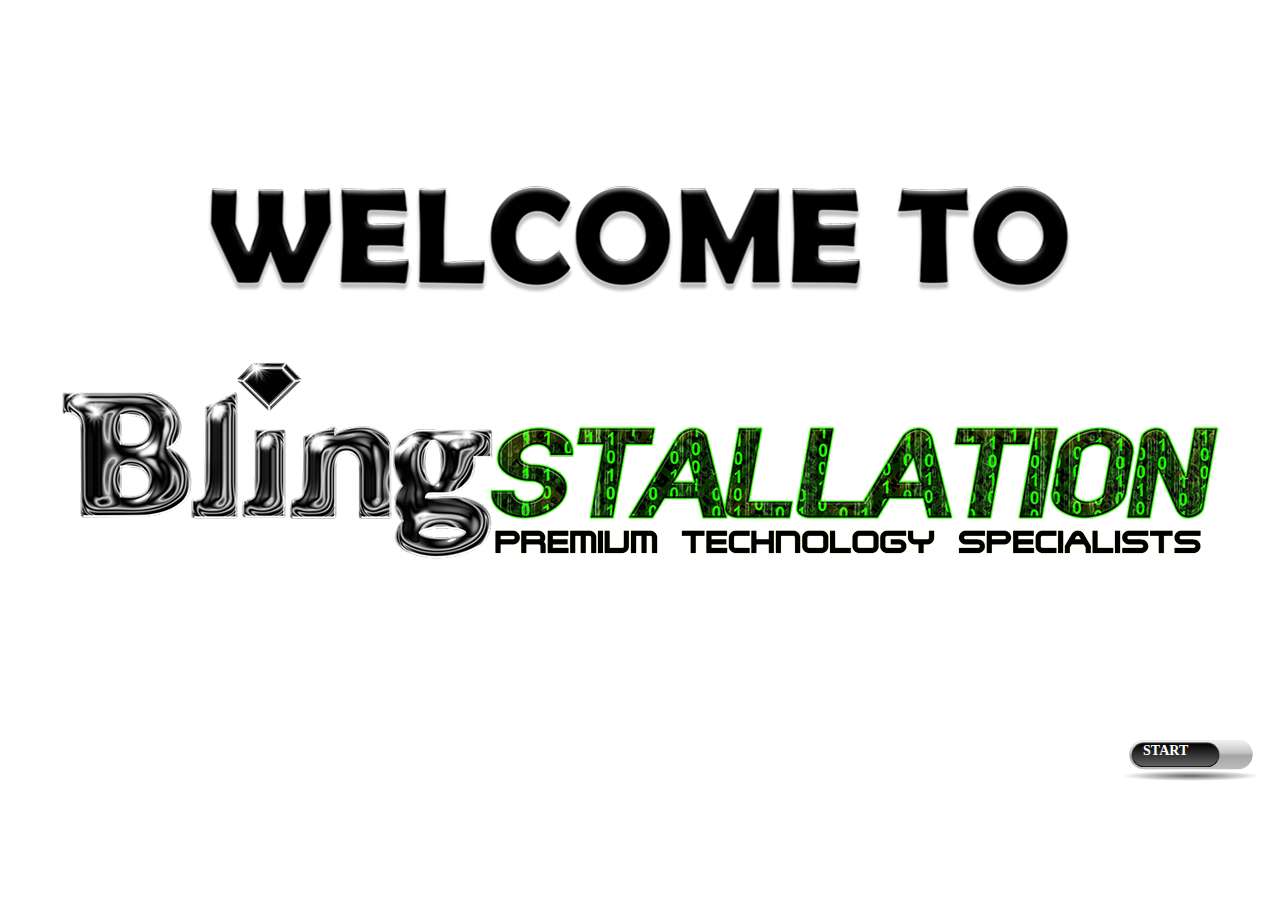
==== commit a2fe32ac: "Update" ====
--- a/index.html
+++ b/index.html
@@ -17,22 +17,22 @@
   <title>Index</title>
   <!-- CSS -->
   <link rel="stylesheet" type="text/css" href="css/site_global.css?crc=444006867"/>
-  <link rel="stylesheet" type="text/css" href="css/index.css?crc=3997904941" id="pagesheet"/>
+  <link rel="stylesheet" type="text/css" href="css/index.css?crc=302677394" id="pagesheet"/>
    </head>
  <body>
 
   <div class="clearfix borderbox" id="page"><!-- column -->
    <div class="clip_frame colelem" id="u1040"><!-- image -->
-    <img class="block" id="u1040_img" src="images/welcome.png?crc=4037138809" alt="" data-heightwidthratio="0.15668202764976957" data-image-width="651" data-image-height="102"/>
+    <img class="block" id="u1040_img" src="images/welcome.png?crc=3786867842" alt="" data-heightwidthratio="0.15783540022547915" data-image-width="887" data-image-height="140"/>
    </div>
    <div class="clip_frame colelem" id="u1050"><!-- image -->
-    <img class="block" id="u1050_img" src="images/logo.png?crc=4004393472" alt="" data-heightwidthratio="0.1791569086651054" data-image-width="854" data-image-height="153"/>
+    <img class="block" id="u1050_img" src="images/logo.png?crc=4043630553" alt="" data-heightwidthratio="0.17970765262252794" data-image-width="1163" data-image-height="209"/>
    </div>
    <div class="clearfix colelem" id="u1009"><!-- group -->
-    <a class="nonblock nontext clip_frame grpelem" id="u1010" href="services.html"><!-- svg --><img class="svg svg_mar" id="u1011" src="images/grey-button.svg?crc=4193287326" onload="this.style.height=(this.offsetWidth*30.109375000000014/101.34374999999996)+'px'" alt="" data-mu-svgfallback="images/grey%20button_poster_.png?crc=183276348" data-heightwidthratio="0.297029702970297" data-image-width="101" data-image-height="30"/></a>
+    <a class="nonblock nontext clip_frame grpelem" id="u1010" href="services.html"><!-- svg --><img class="svg svg_mar" id="u1011" src="images/grey-button.svg?crc=4193287326" onload="this.style.height=(this.offsetWidth*41/138)+'px'" alt="" data-mu-svgfallback="images/grey%20button_poster_.png?crc=183276348" data-heightwidthratio="0.2971014492753623" data-image-width="138" data-image-height="41"/></a>
     <a class="nonblock nontext clearfix grpelem" id="u1012-4" href="services.html" data-muse-temp-textContainer-sizePolicy="true" data-muse-temp-textContainer-pinning="true"><!-- content --><p>START</p></a>
    </div>
-   <div class="verticalspacer" data-offset-top="699" data-content-above-spacer="699" data-content-below-spacer="20" data-sizePolicy="fixed" data-pintopage="page_fixedLeft"></div>
+   <div class="verticalspacer" data-offset-top="780" data-content-above-spacer="779" data-content-below-spacer="20" data-sizePolicy="fixed" data-pintopage="page_fixedLeft"></div>
   </div>
   <!-- Other scripts -->
   <script type="text/javascript">
--- a/css/index.css
+++ b/css/index.css
@@ -1 +1 @@
-.version.index{color:#0000EE;background-color:#4B302D;}#page{z-index:1;min-height:530.6420241107551px;background-image:none;border-width:0px;border-color:#000000;background-color:transparent;padding-top:169px;padding-bottom:20.357975889244926px;width:100%;max-width:940px;margin-left:auto;margin-right:auto;}#u1040{z-index:9;background-color:transparent;position:relative;width:69.26%;margin-left:15.43%;}#u1050{z-index:11;background-color:transparent;margin-top:47px;position:relative;width:90.86%;margin-left:4.58%;}#u1040_img,#u1050_img{width:100%;}#u1009{z-index:2;border-width:0px;border-color:transparent;background-color:transparent;margin-top:199px;position:relative;width:10.75%;margin-left:87.13%;}#u1010{z-index:3;background-color:transparent;position:relative;margin-right:-10000px;width:100%;}#u1011{z-index:4;display:block;width:100%;}#u1012-4{z-index:5;min-height:19px;background-color:transparent;color:#FFFFFF;font-family:Comic Sans, Comic Sans MS, cursive;font-weight:bold;position:relative;margin-right:-10000px;margin-top:2px;width:52.48%;left:14.86%;}.css_verticalspacer .verticalspacer{height:calc(100vh - 719px);}#muse_css_mq,.html{background-color:#FFFFFF;}body{position:relative;min-width:320px;}+.version.index{color:#000012;background-color:#0A7D92;}#page{z-index:1;min-height:610.6167600546884px;background-image:none;border-width:0px;border-color:#000000;background-color:transparent;padding-top:169px;padding-bottom:20.38323994531163px;width:100%;max-width:1280px;margin-left:auto;margin-right:auto;}#u1040{z-index:9;background-color:transparent;position:relative;width:69.22%;margin-left:15.4%;}#u1040_img{width:100.12%;}#u1050{z-index:11;background-color:transparent;margin-top:47px;position:relative;width:90.86%;margin-left:4.61%;}#u1050_img{width:100%;}#u1009{z-index:2;border-width:0px;border-color:transparent;background-color:transparent;margin-top:175px;position:relative;width:10.79%;margin-left:87.66%;}#u1010{z-index:3;background-color:transparent;position:relative;margin-right:-10000px;width:100%;}#u1011{z-index:4;display:block;width:100%;}#u1012-4{z-index:5;min-height:19px;background-color:transparent;color:#FFFFFF;font-family:Comic Sans, Comic Sans MS, cursive;font-weight:bold;position:relative;margin-right:-10000px;margin-top:2px;width:52.18%;left:15.22%;}.css_verticalspacer .verticalspacer{height:calc(100vh - 799px);}#muse_css_mq,.html{background-color:#FFFFFF;}body{position:relative;min-width:320px;}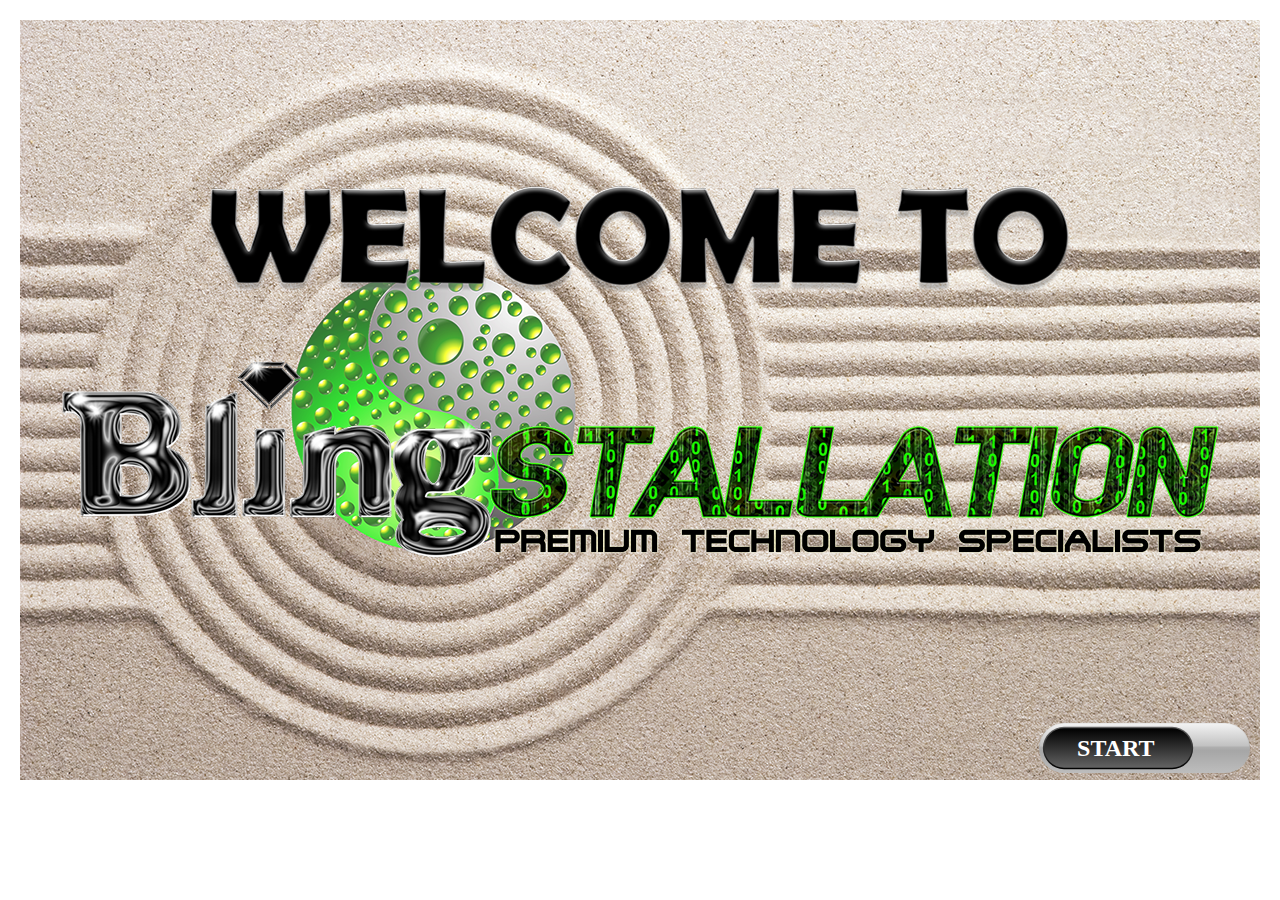
==== commit 2fde1ea3: "Updated" ====
--- a/index.html
+++ b/index.html
@@ -17,22 +17,27 @@
   <title>Index</title>
   <!-- CSS -->
   <link rel="stylesheet" type="text/css" href="css/site_global.css?crc=444006867"/>
-  <link rel="stylesheet" type="text/css" href="css/index.css?crc=302677394" id="pagesheet"/>
+  <link rel="stylesheet" type="text/css" href="css/index.css?crc=319503196" id="pagesheet"/>
    </head>
  <body>
 
-  <div class="clearfix borderbox" id="page"><!-- column -->
-   <div class="clip_frame colelem" id="u1040"><!-- image -->
+  <div class="clearfix borderbox" id="page"><!-- group -->
+   <div class="clip_frame grpelem" id="u1307"><!-- image -->
+    <img class="block" id="u1307_img" src="images/blingzen%20003-crop-u1307.png?crc=3813432957" alt="" data-heightwidthratio="0.6129032258064516" data-image-width="1240" data-image-height="760"/>
+   </div>
+   <div class="clip_frame grpelem" id="u1040"><!-- image -->
     <img class="block" id="u1040_img" src="images/welcome.png?crc=3786867842" alt="" data-heightwidthratio="0.15783540022547915" data-image-width="887" data-image-height="140"/>
    </div>
-   <div class="clip_frame colelem" id="u1050"><!-- image -->
+   <div class="clip_frame grpelem" id="u1050"><!-- image -->
     <img class="block" id="u1050_img" src="images/logo.png?crc=4043630553" alt="" data-heightwidthratio="0.17970765262252794" data-image-width="1163" data-image-height="209"/>
    </div>
-   <div class="clearfix colelem" id="u1009"><!-- group -->
-    <a class="nonblock nontext clip_frame grpelem" id="u1010" href="services.html"><!-- svg --><img class="svg svg_mar" id="u1011" src="images/grey-button.svg?crc=4193287326" onload="this.style.height=(this.offsetWidth*41/138)+'px'" alt="" data-mu-svgfallback="images/grey%20button_poster_.png?crc=183276348" data-heightwidthratio="0.2971014492753623" data-image-width="138" data-image-height="41"/></a>
-    <a class="nonblock nontext clearfix grpelem" id="u1012-4" href="services.html" data-muse-temp-textContainer-sizePolicy="true" data-muse-temp-textContainer-pinning="true"><!-- content --><p>START</p></a>
+   <div class="clearfix grpelem" id="u1406"><!-- group -->
+    <a class="nonblock nontext clip_frame grpelem" id="u1401" href="services.html"><!-- svg --><img class="svg svg_mar" id="u1396" src="images/grey-button.svg?crc=350210265" onload="this.style.height=(this.offsetWidth*50.15573770491806/211)+'px'" alt="" data-mu-svgfallback="images/grey%20button_poster_.png?crc=4117280798" data-heightwidthratio="0.23696682464454977" data-image-width="211" data-image-height="50"/></a>
+    <div class="clearfix grpelem" id="u1009"><!-- group -->
+     <a class="nonblock nontext clearfix grpelem" id="u1012-4" href="services.html" data-muse-temp-textContainer-sizePolicy="true" data-muse-temp-textContainer-pinning="true"><!-- content --><p>START</p></a>
+    </div>
    </div>
-   <div class="verticalspacer" data-offset-top="780" data-content-above-spacer="779" data-content-below-spacer="20" data-sizePolicy="fixed" data-pintopage="page_fixedLeft"></div>
+   <div class="verticalspacer" data-offset-top="780" data-content-above-spacer="780" data-content-below-spacer="19" data-sizePolicy="fixed" data-pintopage="page_fixedLeft"></div>
   </div>
   <!-- Other scripts -->
   <script type="text/javascript">
@@ -40,11 +45,11 @@
 var suppressMissingFileError = false
 </script>
   <script type="text/javascript">
-   window.Muse.assets.check=function(d){if(!window.Muse.assets.checked){window.Muse.assets.checked=!0;var b={},c=function(a,b){if(window.getComputedStyle){var c=window.getComputedStyle(a,null);return c&&c.getPropertyValue(b)||c&&c[b]||""}if(document.documentElement.currentStyle)return(c=a.currentStyle)&&c[b]||a.style&&a.style[b]||"";return""},a=function(a){if(a.match(/^rgb/))return a=a.replace(/\s+/g,"").match(/([\d\,]+)/gi)[0].split(","),(parseInt(a[0])<<16)+(parseInt(a[1])<<8)+parseInt(a[2]);if(a.match(/^\#/))return parseInt(a.substr(1),
-16);return 0},g=function(g){for(var f=document.getElementsByTagName("link"),h=0;h<f.length;h++)if("text/css"==f[h].type){var i=(f[h].href||"").match(/\/?css\/([\w\-]+\.css)\?crc=(\d+)/);if(!i||!i[1]||!i[2])break;b[i[1]]=i[2]}f=document.createElement("div");f.className="version";f.style.cssText="display:none; width:1px; height:1px;";document.getElementsByTagName("body")[0].appendChild(f);for(h=0;h<Muse.assets.required.length;){var i=Muse.assets.required[h],l=i.match(/([\w\-\.]+)\.(\w+)$/),k=l&&l[1]?
-l[1]:null,l=l&&l[2]?l[2]:null;switch(l.toLowerCase()){case "css":k=k.replace(/\W/gi,"_").replace(/^([^a-z])/gi,"_$1");f.className+=" "+k;k=a(c(f,"color"));l=a(c(f,"backgroundColor"));k!=0||l!=0?(Muse.assets.required.splice(h,1),"undefined"!=typeof b[i]&&(k!=b[i]>>>24||l!=(b[i]&16777215))&&Muse.assets.outOfDate.push(i)):h++;f.className="version";break;case "js":h++;break;default:throw Error("Unsupported file type: "+l);}}d?d().jquery!="1.8.3"&&Muse.assets.outOfDate.push("jquery-1.8.3.min.js"):Muse.assets.required.push("jquery-1.8.3.min.js");
-f.parentNode.removeChild(f);if(Muse.assets.outOfDate.length||Muse.assets.required.length)f="Some files on the server may be missing or incorrect. Clear browser cache and try again. If the problem persists please contact website author.",g&&Muse.assets.outOfDate.length&&(f+="\nOut of date: "+Muse.assets.outOfDate.join(",")),g&&Muse.assets.required.length&&(f+="\nMissing: "+Muse.assets.required.join(",")),suppressMissingFileError?(f+="\nUse SuppressMissingFileError key in AppPrefs.xml to show missing file error pop up.",console.log(f)):alert(f)};location&&location.search&&location.search.match&&location.search.match(/muse_debug/gi)?
-setTimeout(function(){g(!0)},5E3):g()}};
+   window.Muse.assets.check=function(d){if(!window.Muse.assets.checked){window.Muse.assets.checked=!0;var b={},c=function(a,b){if(window.getComputedStyle){var c=window.getComputedStyle(a,null);return c&&c.getPropertyValue(b)||c&&c[b]||""}if(document.documentElement.currentStyle)return(c=a.currentStyle)&&c[b]||a.style&&a.style[b]||"";return""},a=function(a){if(a.match(/^rgb/))return a=a.replace(/\s+/g,"").match(/([\d\,]+)/gi)[0].split(","),(parseInt(a[0])<<16)+(parseInt(a[1])<<8)+parseInt(a[2]);if(a.match(/^\#/))return parseInt(a.substr(1),
+16);return 0},g=function(g){for(var f=document.getElementsByTagName("link"),h=0;h<f.length;h++)if("text/css"==f[h].type){var i=(f[h].href||"").match(/\/?css\/([\w\-]+\.css)\?crc=(\d+)/);if(!i||!i[1]||!i[2])break;b[i[1]]=i[2]}f=document.createElement("div");f.className="version";f.style.cssText="display:none; width:1px; height:1px;";document.getElementsByTagName("body")[0].appendChild(f);for(h=0;h<Muse.assets.required.length;){var i=Muse.assets.required[h],l=i.match(/([\w\-\.]+)\.(\w+)$/),k=l&&l[1]?
+l[1]:null,l=l&&l[2]?l[2]:null;switch(l.toLowerCase()){case "css":k=k.replace(/\W/gi,"_").replace(/^([^a-z])/gi,"_$1");f.className+=" "+k;k=a(c(f,"color"));l=a(c(f,"backgroundColor"));k!=0||l!=0?(Muse.assets.required.splice(h,1),"undefined"!=typeof b[i]&&(k!=b[i]>>>24||l!=(b[i]&16777215))&&Muse.assets.outOfDate.push(i)):h++;f.className="version";break;case "js":h++;break;default:throw Error("Unsupported file type: "+l);}}d?d().jquery!="1.8.3"&&Muse.assets.outOfDate.push("jquery-1.8.3.min.js"):Muse.assets.required.push("jquery-1.8.3.min.js");
+f.parentNode.removeChild(f);if(Muse.assets.outOfDate.length||Muse.assets.required.length)f="Some files on the server may be missing or incorrect. Clear browser cache and try again. If the problem persists please contact website author.",g&&Muse.assets.outOfDate.length&&(f+="\nOut of date: "+Muse.assets.outOfDate.join(",")),g&&Muse.assets.required.length&&(f+="\nMissing: "+Muse.assets.required.join(",")),suppressMissingFileError?(f+="\nUse SuppressMissingFileError key in AppPrefs.xml to show missing file error pop up.",console.log(f)):alert(f)};location&&location.search&&location.search.match&&location.search.match(/muse_debug/gi)?
+setTimeout(function(){g(!0)},5E3):g()}};
 var muse_init=function(){require.config({baseUrl:""});require(["jquery","museutils","whatinput","jquery.watch"],function(d){var $ = d;$(document).ready(function(){try{
 window.Muse.assets.check($);/* body */
 Muse.Utils.transformMarkupToFixBrowserProblemsPreInit();/* body */
@@ -53,7 +58,7 @@
 Muse.Utils.fullPage('#page');/* 100% height page */
 Muse.Utils.showWidgetsWhenReady();/* body */
 Muse.Utils.transformMarkupToFixBrowserProblems();/* body */
-}catch(b){if(b&&"function"==typeof b.notify?b.notify():Muse.Assert.fail("Error calling selector function: "+b),false)throw b;}})})};
+}catch(b){if(b&&"function"==typeof b.notify?b.notify():Muse.Assert.fail("Error calling selector function: "+b),false)throw b;}})})};
 
 </script>
   <!-- RequireJS script -->
--- a/css/index.css
+++ b/css/index.css
@@ -1 +1 @@
-.version.index{color:#000012;background-color:#0A7D92;}#page{z-index:1;min-height:610.6167600546884px;background-image:none;border-width:0px;border-color:#000000;background-color:transparent;padding-top:169px;padding-bottom:20.38323994531163px;width:100%;max-width:1280px;margin-left:auto;margin-right:auto;}#u1040{z-index:9;background-color:transparent;position:relative;width:69.22%;margin-left:15.4%;}#u1040_img{width:100.12%;}#u1050{z-index:11;background-color:transparent;margin-top:47px;position:relative;width:90.86%;margin-left:4.61%;}#u1050_img{width:100%;}#u1009{z-index:2;border-width:0px;border-color:transparent;background-color:transparent;margin-top:175px;position:relative;width:10.79%;margin-left:87.66%;}#u1010{z-index:3;background-color:transparent;position:relative;margin-right:-10000px;width:100%;}#u1011{z-index:4;display:block;width:100%;}#u1012-4{z-index:5;min-height:19px;background-color:transparent;color:#FFFFFF;font-family:Comic Sans, Comic Sans MS, cursive;font-weight:bold;position:relative;margin-right:-10000px;margin-top:2px;width:52.18%;left:15.22%;}.css_verticalspacer .verticalspacer{height:calc(100vh - 799px);}#muse_css_mq,.html{background-color:#FFFFFF;}body{position:relative;min-width:320px;}+.version.index{color:#000013;background-color:#0B3B5C;}#page{z-index:1;min-height:790px;background-image:none;border-width:0px;border-color:#000000;background-color:transparent;padding-bottom:10px;width:100%;max-width:1280px;margin-left:auto;margin-right:auto;}#u1307{z-index:2;background-color:transparent;position:relative;margin-right:-10000px;margin-top:20px;width:96.88%;left:1.57%;}#u1040{z-index:4;background-color:transparent;position:relative;margin-right:-10000px;margin-top:169px;width:69.22%;left:15.4%;}#u1040_img{width:100.12%;}#u1050{z-index:6;background-color:transparent;position:relative;margin-right:-10000px;margin-top:355px;width:90.86%;left:4.61%;}#u1307_img,#u1050_img{width:100%;}#u1406{z-index:8;border-width:0px;border-color:transparent;background-color:transparent;position:relative;margin-right:-10000px;margin-top:723px;width:16.49%;left:81.18%;}#u1401{z-index:9;background-color:transparent;position:relative;margin-right:-10000px;width:100%;}#u1396{z-index:10;display:block;width:100%;}#u1009{z-index:11;border-width:0px;border-color:transparent;background-color:transparent;position:relative;margin-right:-10000px;margin-top:11px;width:41.71%;left:18.01%;}#u1012-4{z-index:12;min-height:26px;background-color:transparent;line-height:29px;color:#FFFFFF;font-size:24px;font-family:Comic Sans, Comic Sans MS, cursive;font-weight:bold;position:relative;margin-right:-10000px;width:100%;}.css_verticalspacer .verticalspacer{height:calc(100vh - 799px);}#muse_css_mq,.html{background-color:#FFFFFF;}body{position:relative;min-width:320px;}